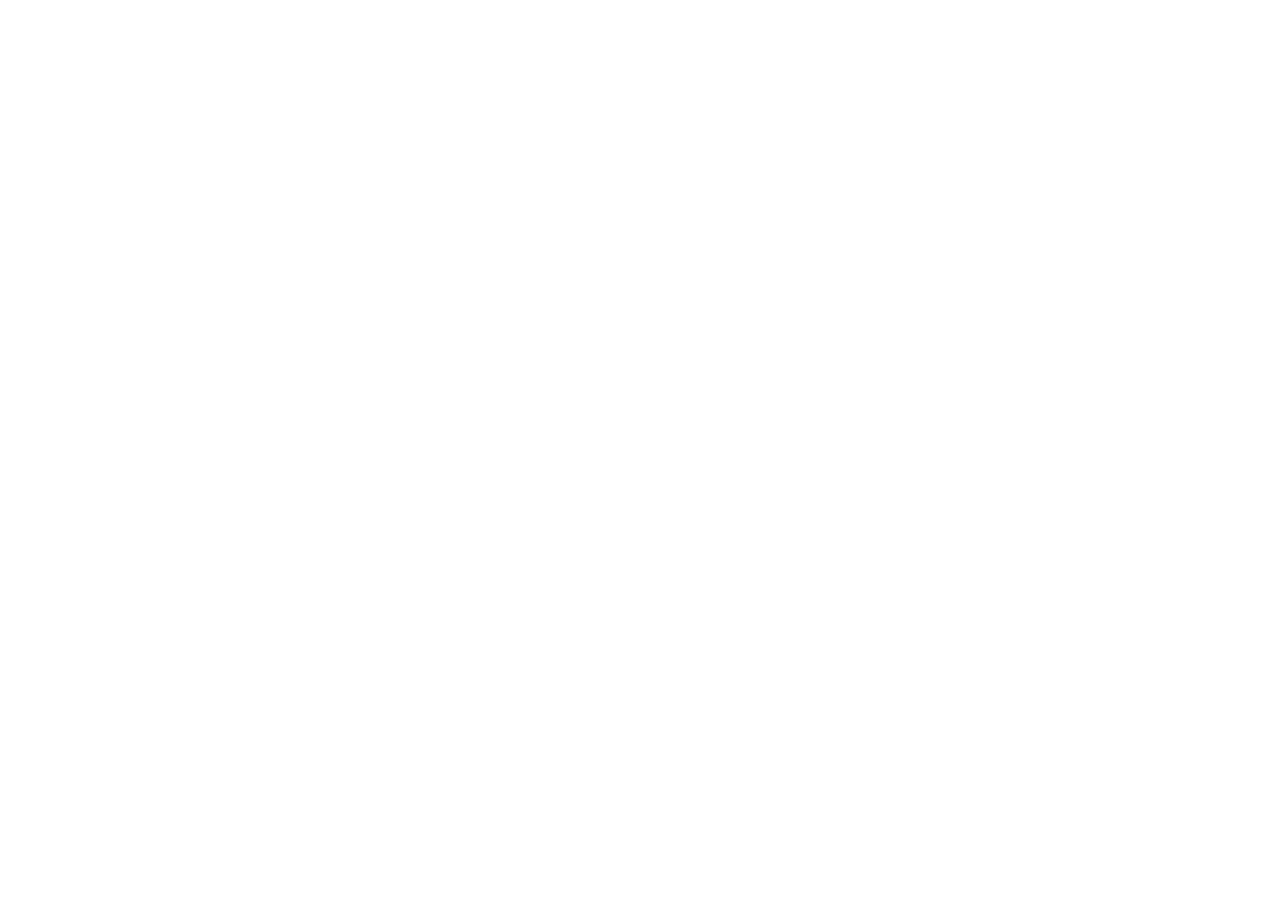
==== SSD-JS/playground/index.html @ 2f199c5f "DAY2" ====
<!DOCTYPE html>
<html lang="en">
  <head>
    <meta charset="UTF-8" />
    <meta name="viewport" content="width=device-width, initial-scale=1.0" />
    <title>PLAYGROUND</title>
    <link rel="stylesheet" href="style.css" />
  </head>
  <body>
    <script src="script.js"></script>
  </body>
</html>
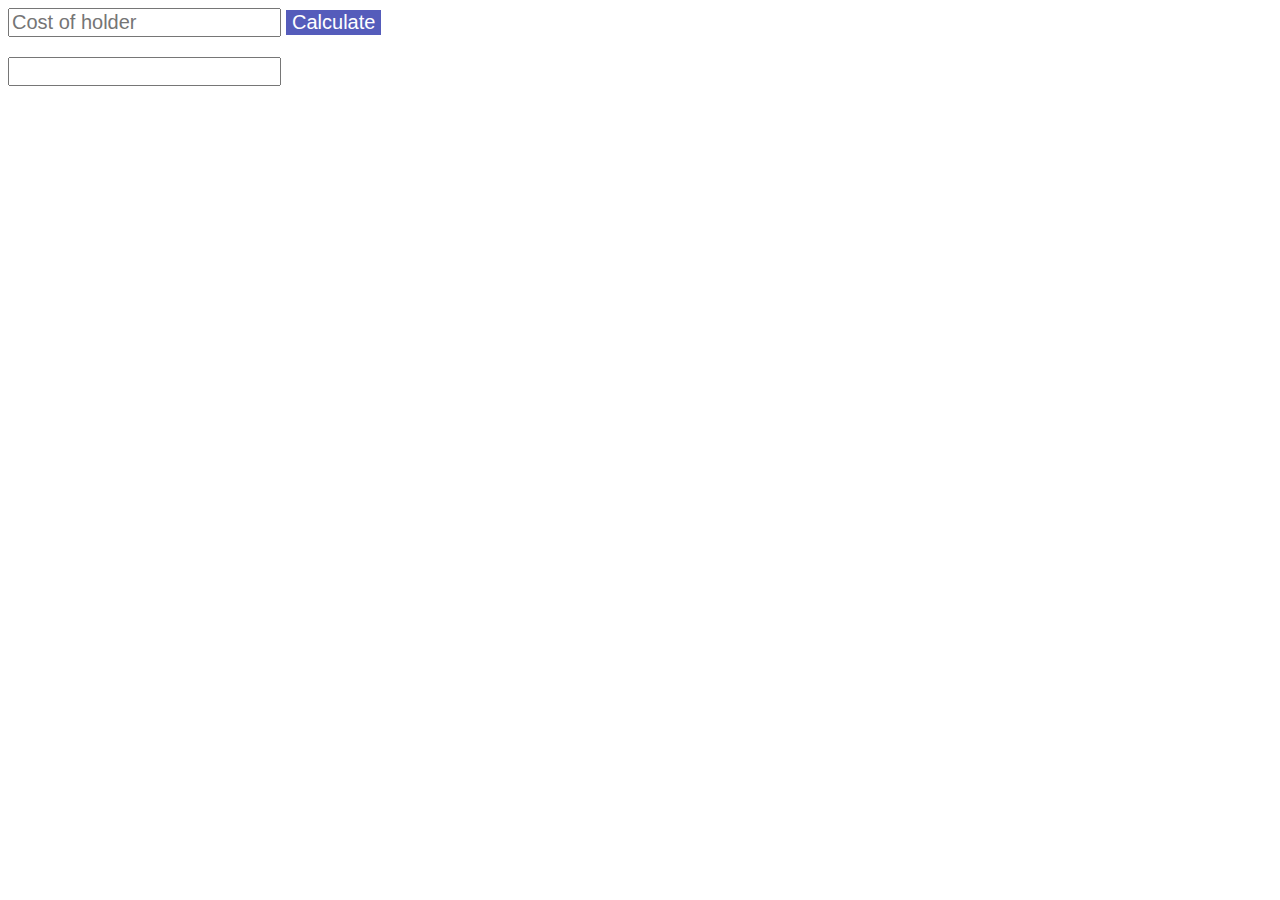
==== commit 7d0523d8: ""Updated calculator app scripts, added new functionality to playground index.html, removed script.js" ====
--- a/SSD-JS/playground/index.html
+++ b/SSD-JS/playground/index.html
@@ -7,6 +7,40 @@
     <link rel="stylesheet" href="style.css" />
   </head>
   <body>
-    <script src="script.js"></script>
+    <input type="text" placeholder="Cost of holder" class="costInput" />
+    <button class="calculate">Calculate</button>
+    <p class="result"></p>
+    <p>
+      <input type="text" class="yazBeni" />
+      <br />
+      <label for="yazBeni" class="yazBeniLabel"></label>
+    </p>
+    <script>
+      console.log();
+
+      const inputelement = document.querySelector(".costInput");
+      const calculateBtn = document.querySelector(".calculate");
+      const resultElement = document.querySelector(".result");
+      function CalculateTotal() {
+        let cost = Number(inputelement.value);
+
+        cost += cost < 40 && 10; //&& ifadesi eğer sol taraf doğru ise sağ tarafı döndürür.
+        cost = parseFloat(cost.toFixed(2));
+
+        resultElement.textContent = `Cost: ${cost}`;
+      }
+      calculateBtn.addEventListener("click", CalculateTotal);
+      inputelement.addEventListener("keydown", (event) => {
+        event.key == "Enter" && CalculateTotal();
+      });
+
+      const yazbeniElement = document.querySelector(".yazBeni");
+      const yazbeniLabel = document.querySelector(".yazBeniLabel");
+      yazbeniElement.addEventListener("input", () => {
+        // burada keyup yerine input kullanmak daha mantıklı
+        let yazı = yazbeniElement.value;
+        yazbeniLabel.textContent = yazı;
+      });
+    </script>
   </body>
 </html>
--- a/SSD-JS/playground/style.css
+++ b/SSD-JS/playground/style.css
@@ -0,0 +1,10 @@
+* {
+  font-size: 20px;
+}
+
+.calculate {
+  background: #555cbb;
+  color: white;
+  padding: px;
+  border: none;
+}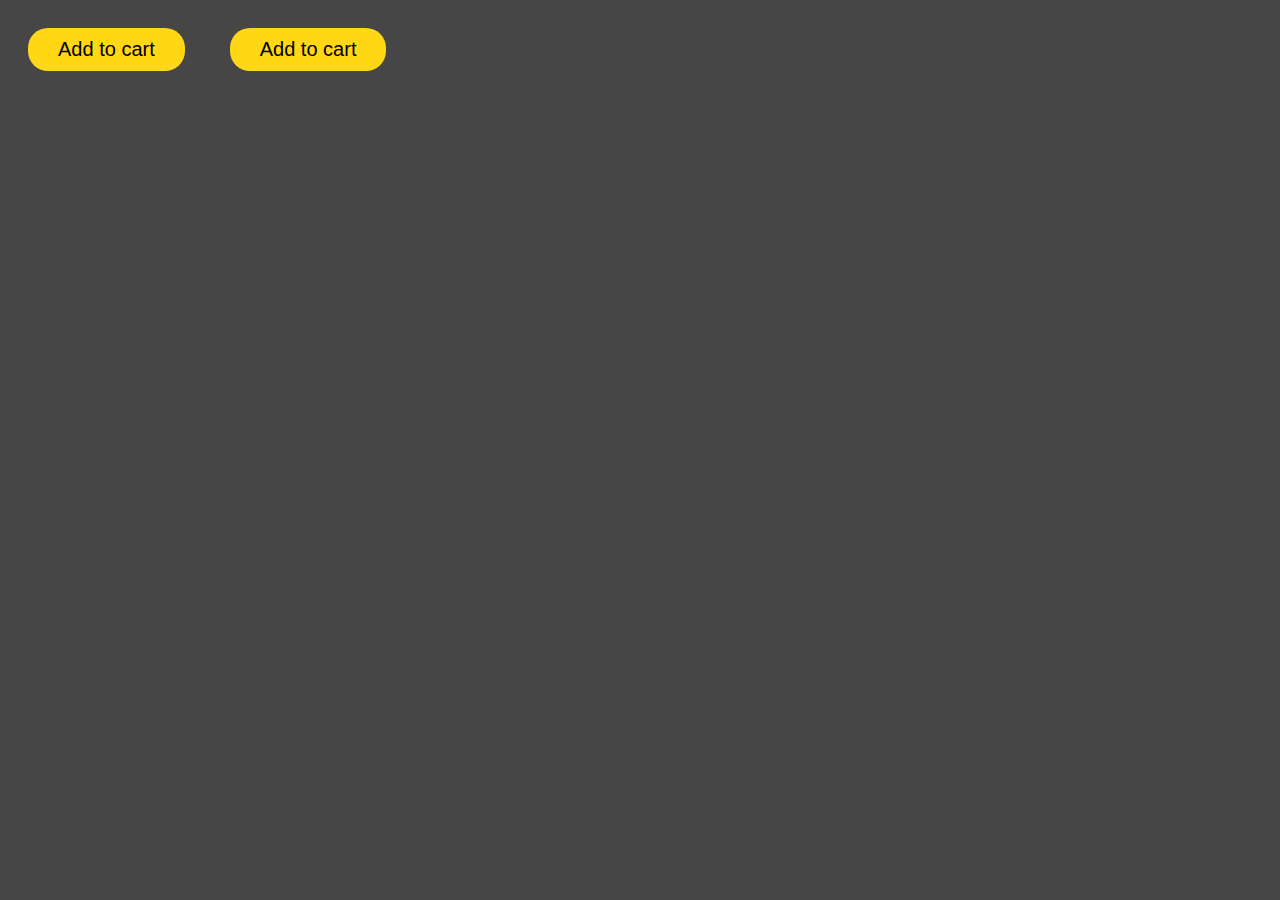
==== commit 2b858ef4: ""Removed input field and calculate button, added two 'Add to cart' buttons with event listeners and " ====
--- a/SSD-JS/playground/index.html
+++ b/SSD-JS/playground/index.html
@@ -7,39 +7,17 @@
     <link rel="stylesheet" href="style.css" />
   </head>
   <body>
-    <input type="text" placeholder="Cost of holder" class="costInput" />
-    <button class="calculate">Calculate</button>
-    <p class="result"></p>
-    <p>
-      <input type="text" class="yazBeni" />
-      <br />
-      <label for="yazBeni" class="yazBeniLabel"></label>
-    </p>
+    <button class="addBtn">Add to cart</button>
+    <button class="addBtn">Add to cart</button>
+
     <script>
-      console.log();
+      myBtns = document.querySelectorAll(".addBtn");
+      myBtns.forEach((element) => {
+        element.addEventListener("click", () => {
+          myBtns.forEach((btn) => btn.classList.remove("clicked"));
 
-      const inputelement = document.querySelector(".costInput");
-      const calculateBtn = document.querySelector(".calculate");
-      const resultElement = document.querySelector(".result");
-      function CalculateTotal() {
-        let cost = Number(inputelement.value);
-
-        cost += cost < 40 && 10; //&& ifadesi eğer sol taraf doğru ise sağ tarafı döndürür.
-        cost = parseFloat(cost.toFixed(2));
-
-        resultElement.textContent = `Cost: ${cost}`;
-      }
-      calculateBtn.addEventListener("click", CalculateTotal);
-      inputelement.addEventListener("keydown", (event) => {
-        event.key == "Enter" && CalculateTotal();
-      });
-
-      const yazbeniElement = document.querySelector(".yazBeni");
-      const yazbeniLabel = document.querySelector(".yazBeniLabel");
-      yazbeniElement.addEventListener("input", () => {
-        // burada keyup yerine input kullanmak daha mantıklı
-        let yazı = yazbeniElement.value;
-        yazbeniLabel.textContent = yazı;
+          element.classList.add("clicked");
+        });
       });
     </script>
   </body>
--- a/SSD-JS/playground/style.css
+++ b/SSD-JS/playground/style.css
@@ -2,9 +2,21 @@
   font-size: 20px;
 }
 
-.calculate {
-  background: #555cbb;
+body {
+  background-color: #464646;
   color: white;
-  padding: px;
+}
+
+.addBtn {
   border: none;
+  background-color: rgb(255, 215, 20);
+  padding: 10px 30px;
+  border-radius: 20px;
+  margin: 20px;
+  cursor: pointer;
+}
+
+.clicked {
+  background: #000;
+  color: white;
 }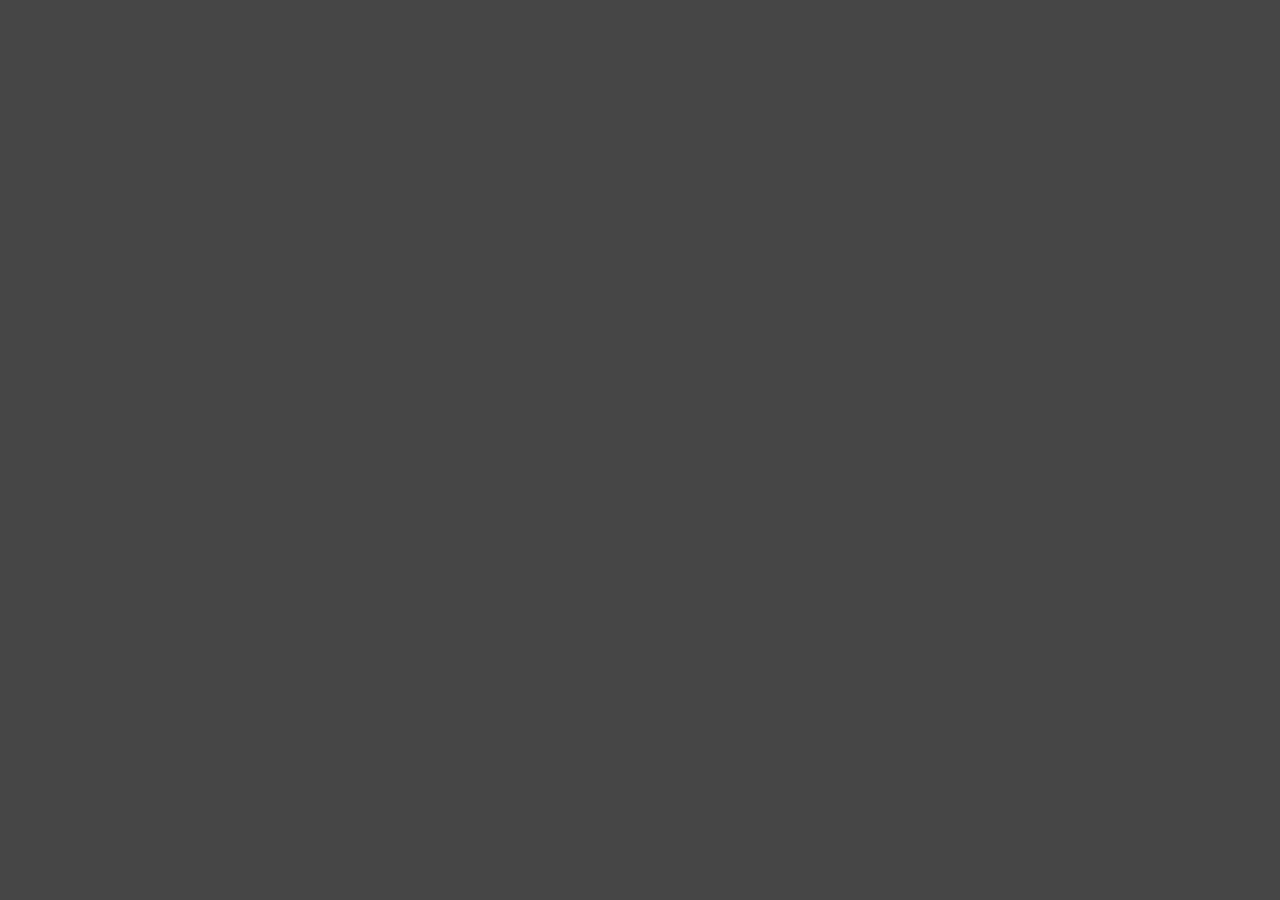
==== commit 4c4ac689: ""making todoList  and updated index.html with new JavaScript code"" ====
--- a/SSD-JS/playground/index.html
+++ b/SSD-JS/playground/index.html
@@ -7,18 +7,88 @@
     <link rel="stylesheet" href="style.css" />
   </head>
   <body>
-    <button class="addBtn">Add to cart</button>
-    <button class="addBtn">Add to cart</button>
+    <script>
+      const nums = [10, 20, 33]
+      nums[nums.length - 1] = 99
+      console.log(nums)
 
-    <script>
-      myBtns = document.querySelectorAll(".addBtn");
-      myBtns.forEach((element) => {
-        element.addEventListener("click", () => {
-          myBtns.forEach((btn) => btn.classList.remove("clicked"));
+      function getLastValue(array) {
+        console.log(array[array.length - 1])
+      }
+      getLastValue([1, 22, 44, 55])
+      getLastValue(['hh', 'asda', 55, 'mmmm'])
 
-          element.classList.add("clicked");
-        });
-      });
+      function swapArray(array) {
+        let temp = []
+        for (let i = array.length - 1; i >= 0; i--) {
+          const element = array[i]
+          temp.push(element)
+        }
+        console.log(temp)
+      }
+      swapArray([1, 2, 3, 4, 5])
+      swapArray(['hi', 'hello', 'Good'])
+
+      for (let i = 0; i <= 10; i += 2) {
+        console.log(i)
+      }
+      for (let i = 5; i >= 0; i--) {
+        console.log(i)
+      }
+
+      const nums2 = [1, 2, 3]
+      let nums3 = []
+      for (let i = 0; i < nums2.length; i++) {
+        nums3.push(nums2[i] + 1)
+      }
+      console.log(nums3)
+
+      function addOne(array) {
+        for (let i = 0; i < array.length; i++) {
+          array[i] = array[i] + 1
+        }
+        return array
+      }
+
+      let array2 = [1, 2, 3]
+      addOne(array2)
+      console.log(array2)
+      console.log(addOne([-2, -1, 0, 99]))
+
+      function addNum(array, num) {
+        if (!isNaN(num)) {
+          for (let i = 0; i < array.length; i++) {
+            array[i] = array[i] + num
+          }
+        } else return
+        return array
+      }
+      console.log(addNum([1, 2, 3], 2))
+      console.log(addNum([1, 2, 3], 3))
+      console.log(addNum([-1, 0, -2, 99], 2))
+
+      function addArrays(array1, array2) {
+        let newArray = []
+        for (let i = 0; i < array1.length; i++) {
+          const element1 = array1[i]
+          const element2 = array2[i]
+
+          newArray.push(element1 + element2)
+        }
+        return newArray
+      }
+
+      console.log(addArrays([1, 1, 2], [1, 1, 3]))
+      function countPositive(nums) {
+        let count = 0
+        for (let i = 0; i < nums.length; i++) {
+          const num = nums[i]
+          if (num > 0) count++
+        }
+        return count
+      }
+      console.log(countPositive([1, -3, 5]))
+      console.log(countPositive([-2, 3, -5, 7, 10]))
     </script>
   </body>
 </html>
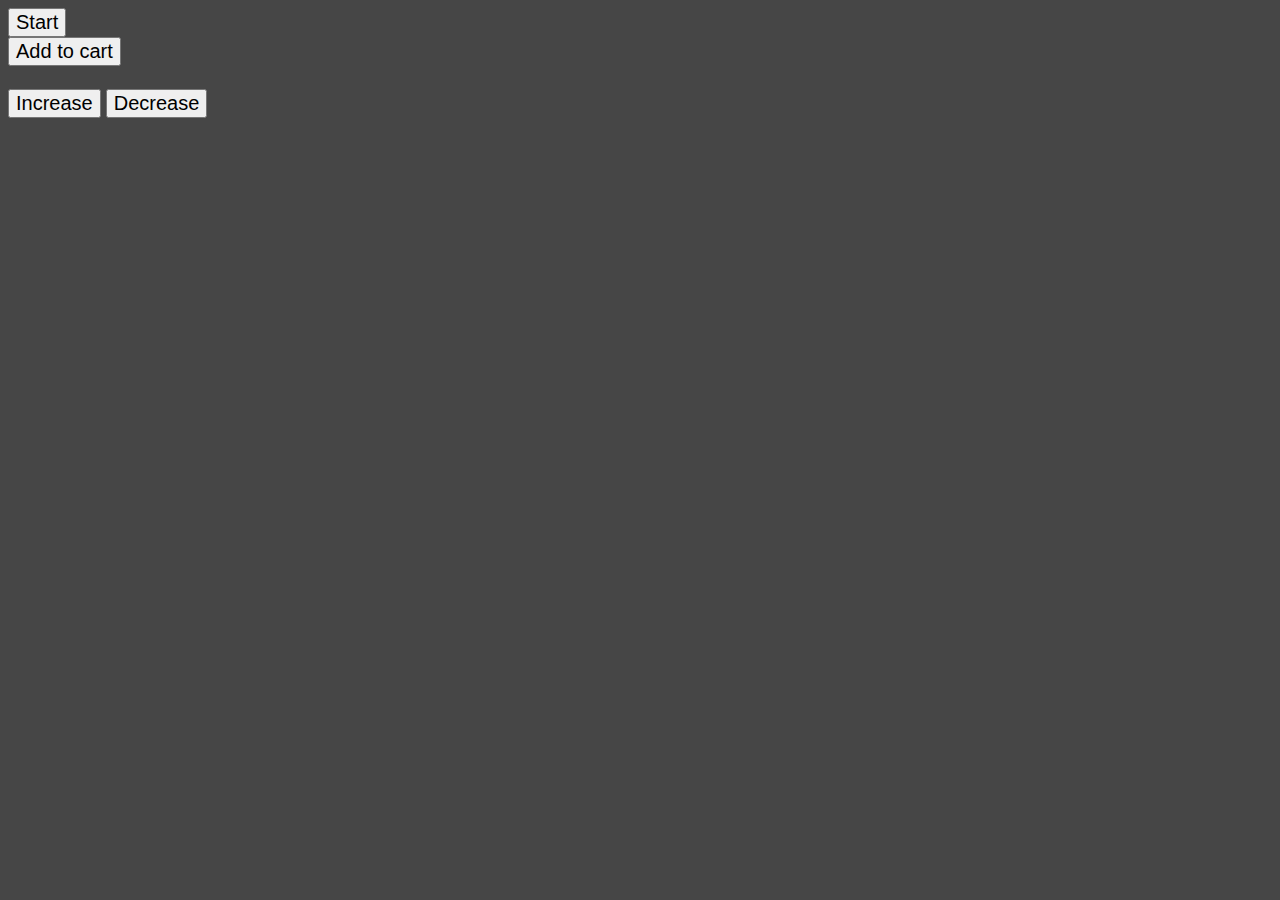
==== commit d53eede9: ""Autoplay added to rps file. Notes added to notes file. added advanced function examples to Playgrou" ====
--- a/SSD-JS/playground/index.html
+++ b/SSD-JS/playground/index.html
@@ -7,88 +7,103 @@
     <link rel="stylesheet" href="style.css" />
   </head>
   <body>
+    <button class="startBtn">Start</button><br />
+    <button class="addToCartBtn">Add to cart</button><br />
+    <label class="cartLabel"></label>
+    <br />
+    <button class="increase" onclick="count++">Increase</button>
+    <button class="decrease" onclick="count--">Decrease</button>
     <script>
-      const nums = [10, 20, 33]
-      nums[nums.length - 1] = 99
-      console.log(nums)
+      function greeting() {
+        console.log('Hello, World!')
+      }
+      greeting()
+      const func1 = function greeting() {
+        console.log('heello2')
+      }
+      console.log(typeof func1)
+      const object1 = {
+        num: 2,
+        fun: () => {
+          console.log('hello3')
+        }
+      }
+      object1.fun()
 
-      function getLastValue(array) {
-        console.log(array[array.length - 1])
+      function display(param) {
+        console.log(param)
       }
-      getLastValue([1, 22, 44, 55])
-      getLastValue(['hh', 'asda', 55, 'mmmm'])
+      display(2)
+      function run(param) {
+        param()
+      }
+      run(function () {
+        console.log('hello4')
+      })
+      /*
 
-      function swapArray(array) {
-        let temp = []
-        for (let i = array.length - 1; i >= 0; i--) {
-          const element = array[i]
-          temp.push(element)
+      setTimeout(() => {
+        console.log('hello5')
+      }, 2000)
+      console.log('next line:')
+      setInterval(() => {
+        console.log('interval')
+      }, 2000)*/
+
+      console.log('next line 2')
+      let todos = ['make dinner', 'make breakfast', 'make lunch', 'make snack']
+      todos.forEach((element, index) => {
+        if (element === 'make breakfast') {
+          return
         }
-        console.log(temp)
+        console.log(element)
+        console.log(index)
+      })
+      console.log('====================================')
+      console.log('EXERCIES')
+      console.log('====================================')
+      const add = function () {
+        console.log(2 + 3)
       }
-      swapArray([1, 2, 3, 4, 5])
-      swapArray(['hi', 'hello', 'Good'])
+      add()
+      add()
+      function runTwice(fun) {
+        fun()
+        fun()
+      }
+      runTwice(function () {
+        console.log('12b')
+      })
 
-      for (let i = 0; i <= 10; i += 2) {
-        console.log(i)
-      }
-      for (let i = 5; i >= 0; i--) {
-        console.log(i)
-      }
+      const btn = document.querySelector('.startBtn')
+      btn.addEventListener('click', () => {
+        btn.textContent = 'Loading...'
+        setTimeout(() => {
+          btn.textContent = 'Finished!'
+        }, 1000)
+      })
 
-      const nums2 = [1, 2, 3]
-      let nums3 = []
-      for (let i = 0; i < nums2.length; i++) {
-        nums3.push(nums2[i] + 1)
-      }
-      console.log(nums3)
-
-      function addOne(array) {
-        for (let i = 0; i < array.length; i++) {
-          array[i] = array[i] + 1
+      const addtoCartEl = document.querySelector('.addToCartBtn')
+      const cartLabel = document.querySelector('.cartLabel')
+      let timeOutID
+      addtoCartEl.addEventListener('click', () => {
+        clearTimeout(timeOutID)
+        cartLabel.textContent = 'Added'
+        timeOutID = setTimeout(() => {
+          cartLabel.textContent = ''
+        }, 2000)
+      })
+      let count = 2
+      setInterval(() => {
+        if (count > 0) {
+          document.title === 'App'
+            ? (document.title = `(${count}) New Messages`)
+            : (document.title = 'App')
+        } else {
+          count = 0
+          document.title = 'App'
         }
-        return array
-      }
-
-      let array2 = [1, 2, 3]
-      addOne(array2)
-      console.log(array2)
-      console.log(addOne([-2, -1, 0, 99]))
-
-      function addNum(array, num) {
-        if (!isNaN(num)) {
-          for (let i = 0; i < array.length; i++) {
-            array[i] = array[i] + num
-          }
-        } else return
-        return array
-      }
-      console.log(addNum([1, 2, 3], 2))
-      console.log(addNum([1, 2, 3], 3))
-      console.log(addNum([-1, 0, -2, 99], 2))
-
-      function addArrays(array1, array2) {
-        let newArray = []
-        for (let i = 0; i < array1.length; i++) {
-          const element1 = array1[i]
-          const element2 = array2[i]
-
-          newArray.push(element1 + element2)
-        }
-        return newArray
-      }
-
-      console.log(addArrays([1, 1, 2], [1, 1, 3]))
-      function countPositive(nums) {
-        let count = 0
-        for (let i = 0; i < nums.length; i++) {
-          const num = nums[i]
-          if (num > 0) count++
-        }
-        return count
-      }
-      console.log(countPositive([1, -3, 5]))
-      console.log(countPositive([-2, 3, -5, 7, 10]))
+      }, 1000)
     </script>
   </body>
 </html>
